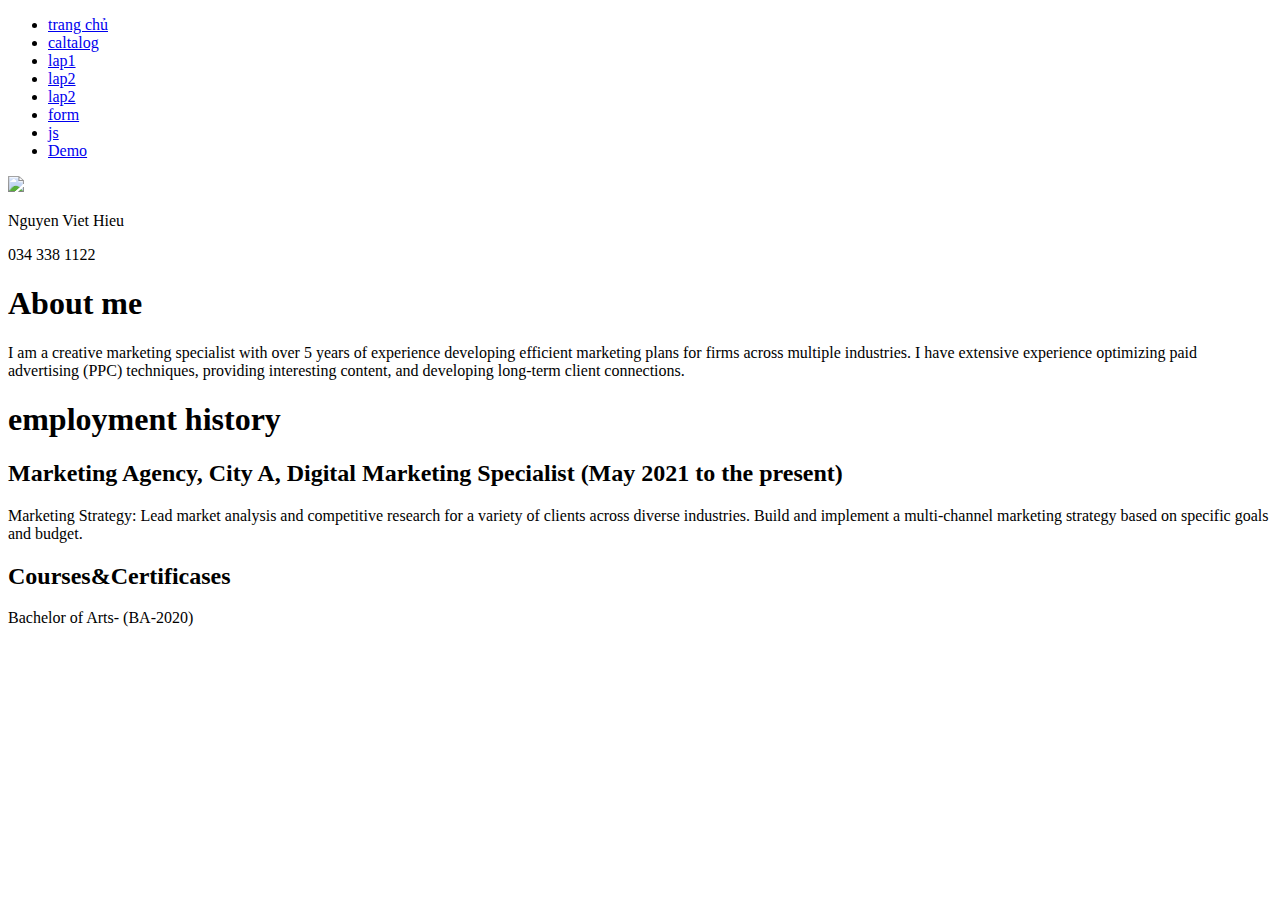
==== html/index.html @ ed637105 "chn" ====
<!DOCTYPE html>
<html lang="en">
<head>
    <meta charset="UTF-8">
    <meta name="viewport" content="width=device-width, initial-scale=1.0">
    <title>Trang chủ</title>
    <link rel="stylesheet" href="css/app2.css" />
    
</head>
<body>
   
    <ul>
        <li><a href="/">trang chủ</a></li>
        <li><a href="catalog.html">caltalog</a></li>
        <li><a href="lap1.html">lap1</a></li>
        <li><a href="lap2.html">lap2</a></li>
        <li><a href="index2.html">lap2</a></li>
        <link rel="stylesheet" href="css/box1-model1.css"/>
        <li><a href="form.html">form</a></li>
        <li><a href="demo.js">js</a></li>
        <li><a href="demo_js.php">Demo</a></li>
        
     </ul>
     <div class="all">
     <div class="box">
        <div class="box0">
            <img src="images/ga123.jpg"/>    
        </div>
        <div class="box1">
            <div class="name">
                <p>Nguyen Viet Hieu</p>
            </div>
            <div class="contact">
                <p>034 338 1122</p>
            </div>
     
     </div>
     <div class="box2">
        <div class="about-me">
         <h1>About me</h1>
         <p>I am a creative marketing specialist with over 5 years of experience developing efficient marketing plans for firms across multiple industries. I have extensive experience optimizing paid advertising (PPC) techniques, providing interesting content, and developing long-term client connections.</p>

        </div>
        <div class="employment">
        <h1>employment history</h1>  
        <h2>Marketing Agency, City A, Digital Marketing Specialist (May 2021 to the present)</h2>
        <p>Marketing Strategy: Lead market analysis and competitive research for a variety of clients across diverse industries. Build and implement a multi-channel marketing strategy based on specific goals and budget.</p>
        <h2>Courses&Certificases</h2>
        <p>Bachelor of Arts- (BA-2020)</p>
        </div>
    </div>  
</div>         
</body>
</html>
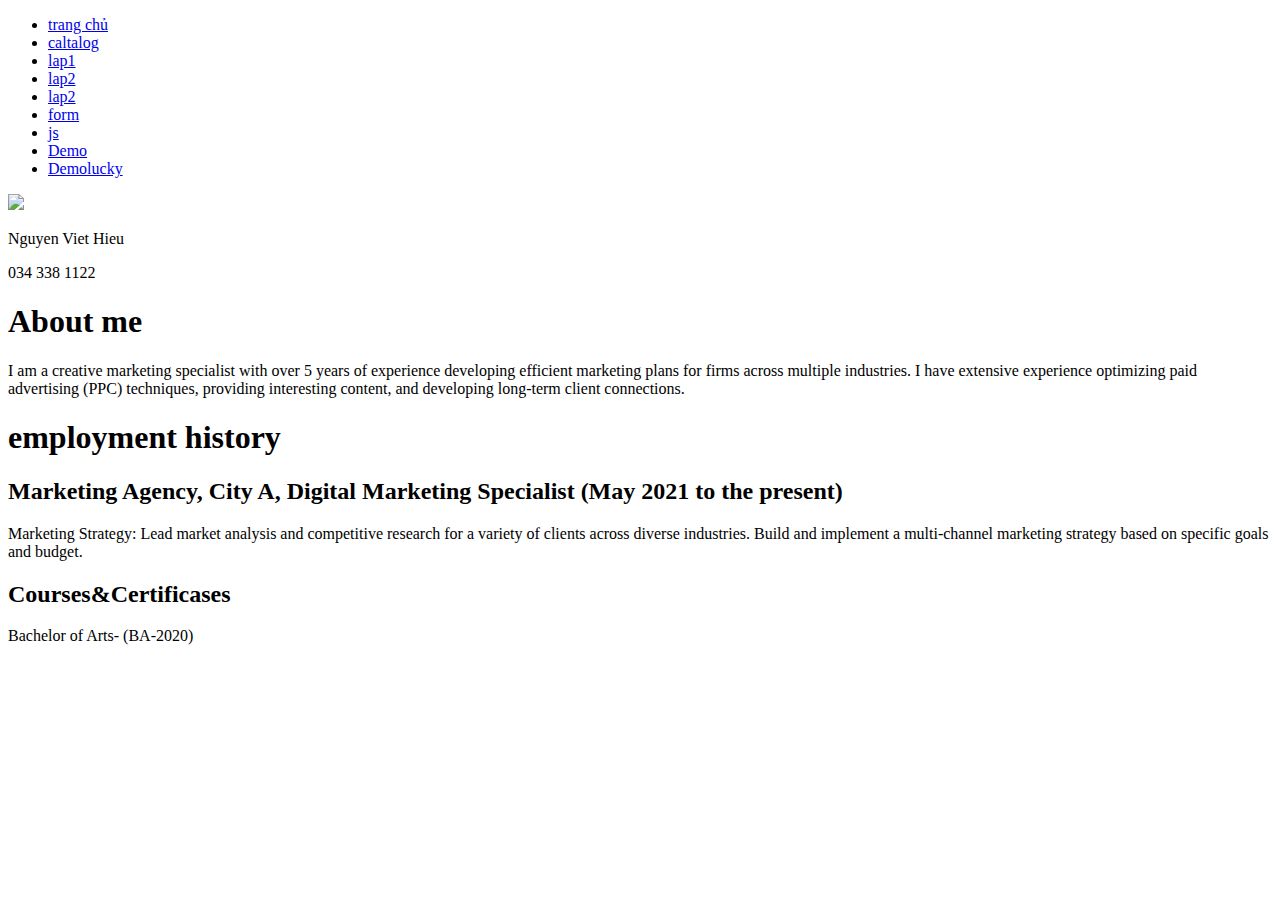
==== commit 1fee472f: "hi" ====
--- a/html/index.html
+++ b/html/index.html
@@ -19,6 +19,7 @@
         <li><a href="form.html">form</a></li>
         <li><a href="demo.js">js</a></li>
         <li><a href="demo_js.php">Demo</a></li>
+        <li><a href="luckynumber.html">Demolucky</a></li>
         
      </ul>
      <div class="all">
